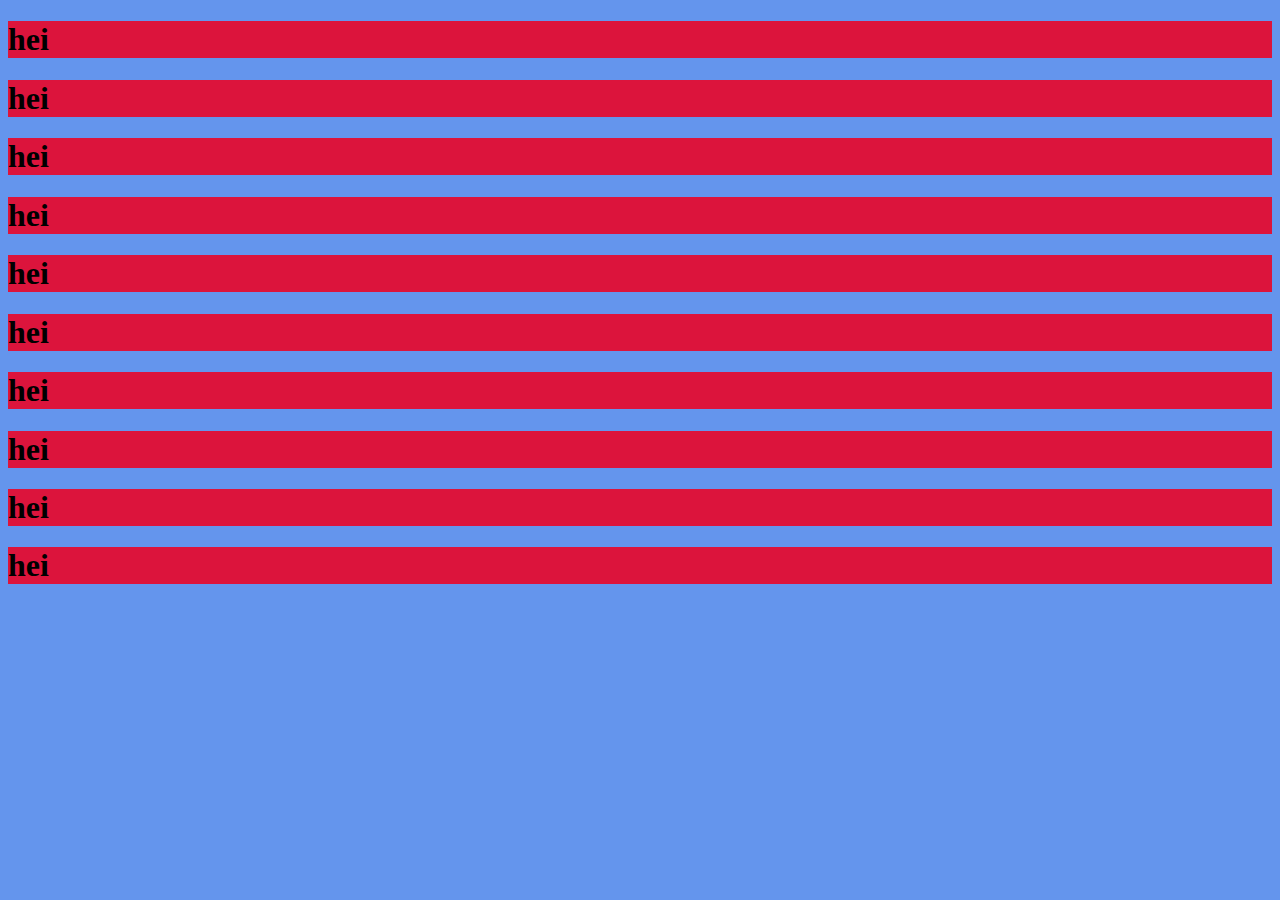
==== index.html @ 402bc43f "Add files via upload" ====
<!DOCTYPE html>
<html lang="en">
<head>
    <meta charset="UTF-8">
    <meta http-equiv="X-UA-Compatible" content="IE=edge">
    <meta name="viewport" content="width=device-width, initial-scale=1.0">
    <link rel="stylesheet" href="css/styles.css">
    <title>hjemmeside</title>

</head>
<body>
    <h1>hei</h1>
    <h1>hei</h1>
    <h1>hei</h1>
    <h1>hei</h1>
    <h1>hei</h1>
    <h1>hei</h1>
    <h1>hei</h1>
    <h1>hei</h1>
    <h1>hei</h1>
    <h1>hei</h1>
</body>
</html>
---- css/styles.css ----
body{
    background-color: cornflowerblue;
}

h1{
    background: crimson;
}
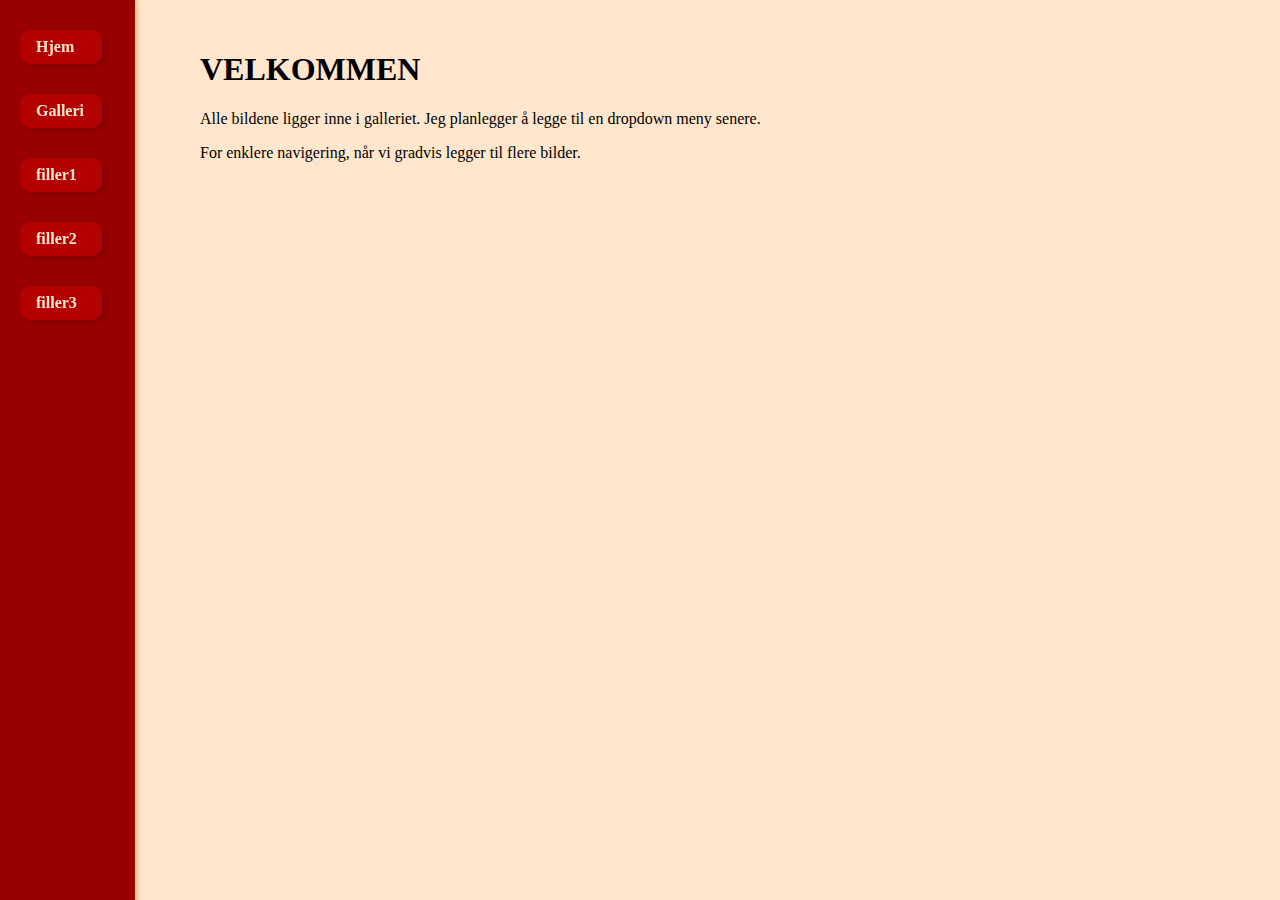
==== commit edf1400d: "Add files via upload" ====
--- a/index.html
+++ b/index.html
@@ -1,23 +1,25 @@
-<!DOCTYPE html>
-<html lang="en">
-<head>
-    <meta charset="UTF-8">
-    <meta http-equiv="X-UA-Compatible" content="IE=edge">
-    <meta name="viewport" content="width=device-width, initial-scale=1.0">
-    <link rel="stylesheet" href="css/styles.css">
-    <title>hjemmeside</title>
-
-</head>
-<body>
-    <h1>hei</h1>
-    <h1>hei</h1>
-    <h1>hei</h1>
-    <h1>hei</h1>
-    <h1>hei</h1>
-    <h1>hei</h1>
-    <h1>hei</h1>
-    <h1>hei</h1>
-    <h1>hei</h1>
-    <h1>hei</h1>
-</body>
+<html>
+    <head>
+        <meta charset='UTF-8'>
+        <link rel="stylesheet" href="css/styles.css">
+        <title>NAVIGATION TEST</title>
+    </head>
+    <body>
+       <div class='navbar'>
+         <nav>
+            <ul>
+                <li><a href="">Hjem</a></li>
+                <li><a href="html/gall.html">Galleri</a></li>
+                <li><a href="">filler1</a></li>
+                <li><a href="">filler2</a></li>
+                <li><a href="">filler3</a></li>
+            </ul>
+        </nav>
+      </div>
+      <div class="texbox">
+          <h1>VELKOMMEN</h1>
+          <p>Alle bildene ligger inne i galleriet. Jeg planlegger å legge til en dropdown meny senere. </p>
+          <p>For enklere navigering, når vi gradvis legger til flere bilder.</p>
+      </div>
+    </body>
 </html>--- a/css/styles.css
+++ b/css/styles.css
@@ -1,7 +1,49 @@
 body{
-    background-color: cornflowerblue;
+  background: #ffe6cc;
+    margin: 0;
+}
+nav li a{
+  display: block;
+  text-decoration: none;
+  font-weight: bold;
+  color:#ffe6cc;
+  background: #b30000;
+  width: 50;
+  padding: 8px 16px;
+  margin-bottom: 30;
+  margin-left: 20;
+  border-radius: 10px;
+  box-shadow: 3px 2px 4px #800000;
+
 }
 
-h1{
-    background: crimson;
+nav ul{
+  position: fixed;
+  list-style-type: none;
+  margin: 0;
+  padding: 0;
+}
+
+.navbar{
+  position: fixed;
+  padding-top: 30;
+  background: #990000;
+  width: 135;
+  height: 100%;
+  box-shadow: 4px 0px 4px  #ffcc99 ;
+}
+
+.texbox {
+  padding: 30 50 40 200;
+}
+
+.bildar {
+  padding: 30 50 40 200;
+}
+
+img {
+  width: 960;
+  height: 540;
+  margin-bottom: 33;
+  box-shadow: 3px 4px 4px #ffcc99;
 }